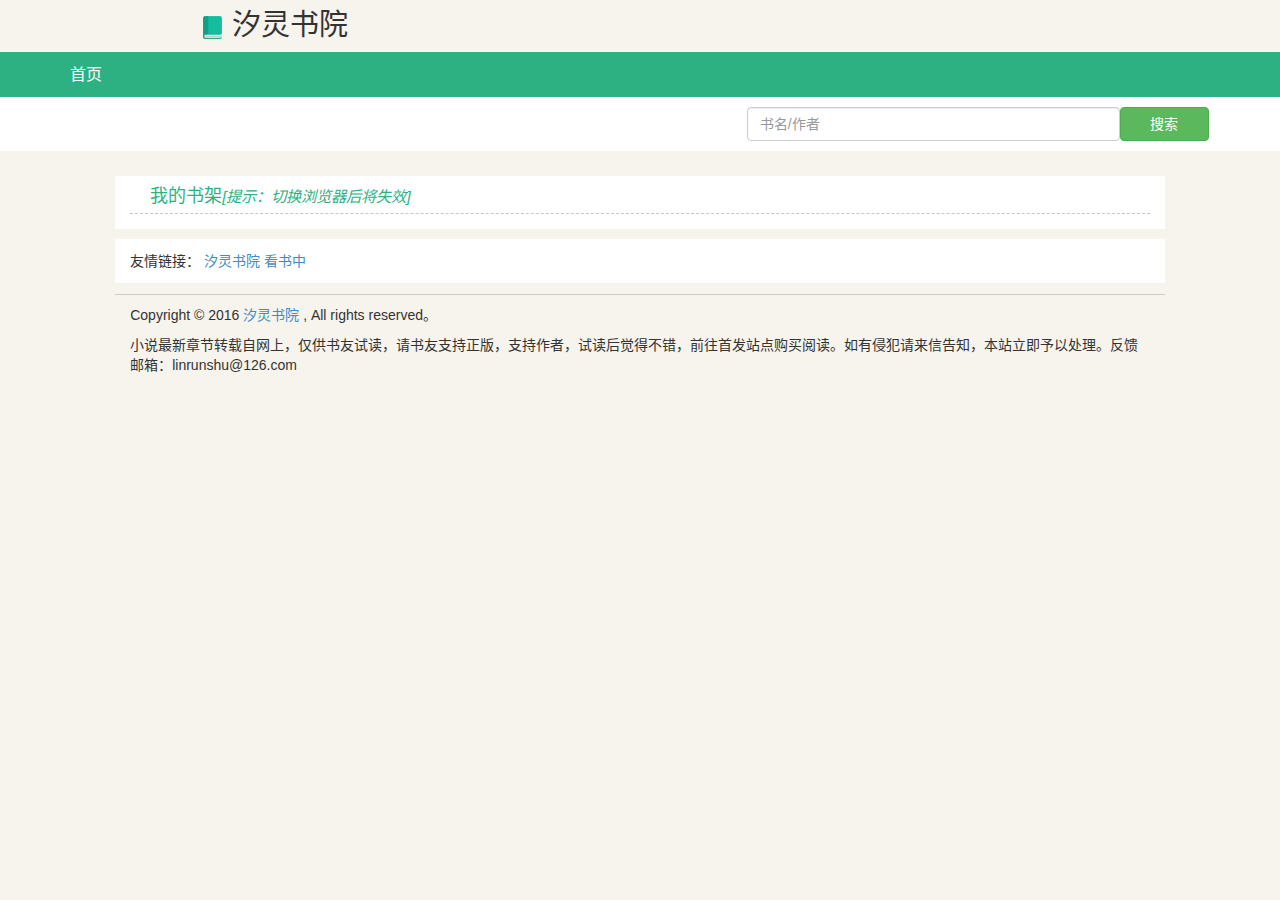
==== src/main/webapp/templates/bookshelf.html @ 6c65f306 "实现书籍填入书架" ====
<!DOCTYPE html>
<html lang="zh-CN"
      xmlns="http://www.w3.org/1999/xhtml"
      xmlns:th="http://www.thymeleaf.org">
<head>
    <meta charset="UTF-8">
    <title>汐灵书院</title>
    <meta name="viewport" content="width=device-width, initial-scale=1, maximum-scale=1" />
    <link href="../static/dist/css/bootstrap.min.css" rel="stylesheet" th:href="@{/static/dist/css/bootstrap.min.css}"/>
    <link href="../static/css/top.css" rel="stylesheet" th:href="@{/static/css/top.css}"/>
    <link href="../static/css/foot.css" rel="stylesheet" th:href="@{/static/css/foot.css}"/>
    <link href="../static/css/main.css" rel="stylesheet" th:href="@{/static/css/main.css}"/>
    <link href="../static/css/bookshelf.css" rel="stylesheet" th:href="@{/static/css/bookshelf.css}"/>
    <link rel="shortcut icon" href="../static/icon/book.ico" th:href="@{/static/icon/book.ico}" />
    <script src="../static/js/jquery-3.1.0.min.js" th:src="@{/static/js/jquery-3.1.0.min.js}"></script>
    <script src="../static/dist/js/bootstrap.min.js" th:src="@{/static/dist/js/bootstrap.min.js}"></script>
    <script src="../static/js/store.min.js" th:src="@{/static/js/store.min.js}"></script>
    <script src="../static/js/common.js" th:src="@{/static/js/common.js}"></script>
    <script src="../static/js/book.js" th:src="@{/static/js/book.js}"></script>
</head>
<body>
<!-- head -->
<div id="top" class="container-fluid">
    <h1><div class="brand"><img src="../static/images/book.png" th:src="@{/static/images/book.png}" alt="汐灵书院,小说阅读网"/>汐灵书院</div></h1>
    <div class="toolbar row">
        <ul class="list-inline">
            <li><a href="/templates/index.html" th:href="@{/}">首页</a></li>
            <th:block th:each="item,index:${nclasses}">
                <li><a href="javascript:void(0);" th:href="@{'/classify/'+${item.nTypeId}+'-1'}" th:text="${item.nTypeName}"></a></li>
            </th:block>
        </ul>
    </div>
    <div id="center" class="row text-center">
        <div class="last col-xs-12 col-sm-8 col-md-7 col-lg-7">
            <img src="../static/images/book_open.png" th:src="@{/static/images/book_open.png}">
            <a href="javascript:void(0);">最后阅读:[元气少年]第240章 我帮你磨墨</a>
        </div>
        <div class="search col-xs-12 col-sm-4 col-md-5 col-lg-5">
            <div class="row">
                <input type="text" id="search" class="form-control col-sm-2" placeholder="书名/作者" th:onkeydown="'javascript:if(window.event.keyCode==13){document.getElementById(\'search-btn\').click();}'">
                <button id="search-btn" type="button" class="btn btn-success col-sm-2" th:with="surl = @{/search(p=1 ,q='')}" th:onclick="'search(\''+${surl}+'\');'">搜索</button>
            </div>
            <!--<input type="text" id="search" value="" placeholder="书名/作者">-->
            <!--<a href="javascript:void (0);" class="btn-search" id="btn-search">搜索</a>-->
        </div>
    </div>
</div>

<!-- body -->
<div id="main" class="container-fluid">
    <div class="row">
        <div class="col-xs-12 col-sm-12 col-md-12 col-lg-12">
            <span class="theme bg">我的书架<small><em>[提示：切换浏览器后将失效]</em></small></span>
            <ul class="content list-unstyled">
                <li>
                    <div class="bcp">
                        <a href="javascript:loadMyBook();">[删除]</a>
                    </div>
                    <div class="bcont">
                        <a href="javascript:void(0);" class="title">超能力基因改造</a>
                        <a href="javascript:void(0);" class="lastread">最后阅读:第240章 我帮你磨墨</a>
                    </div>
                </li>
            </ul>
        </div>
        <div class="col-xs-12 col-sm-12 col-md-12 col-lg-12 text-center hide" th:id="page">
            哎哎,没有找到数据,请反馈至linrunshu@126.com邮箱...
        </div>
    </div>
</div>

<!-- foot -->
<div id="foot" class="container-fluid">
    <div class="row">
        <div class="footlink col-xs-12 col-sm-12 col-md-12 col-lg-12">
            <div class="md text-left">
                友情链接：
                <a href="http://www.healing.vicp.net/" target="汐灵书院" th:href="@{/}">汐灵书院</a>
                <a href="http://www.kanshuzhong.com/" target="_blank">看书中</a>
            </div>
        </div>
        <div class="footcopy col-xs-12 col-sm-12 col-md-12 col-lg-12">
            <div class="cp">
                <p>
                    Copyright © 2016
                    <a href="http://www.healing.vicp.net" th:href="@{/}">汐灵书院</a>
                    , All rights reserved。
                </p>
                <p>
                    小说最新章节转载自网上，仅供书友试读，请书友支持正版，支持作者，试读后觉得不错，前往首发站点购买阅读。如有侵犯请来信告知，本站立即予以处理。反馈邮箱：linrunshu@126.com
                </p>
            </div>
        </div>
    </div>
</div>
</body>
</html>
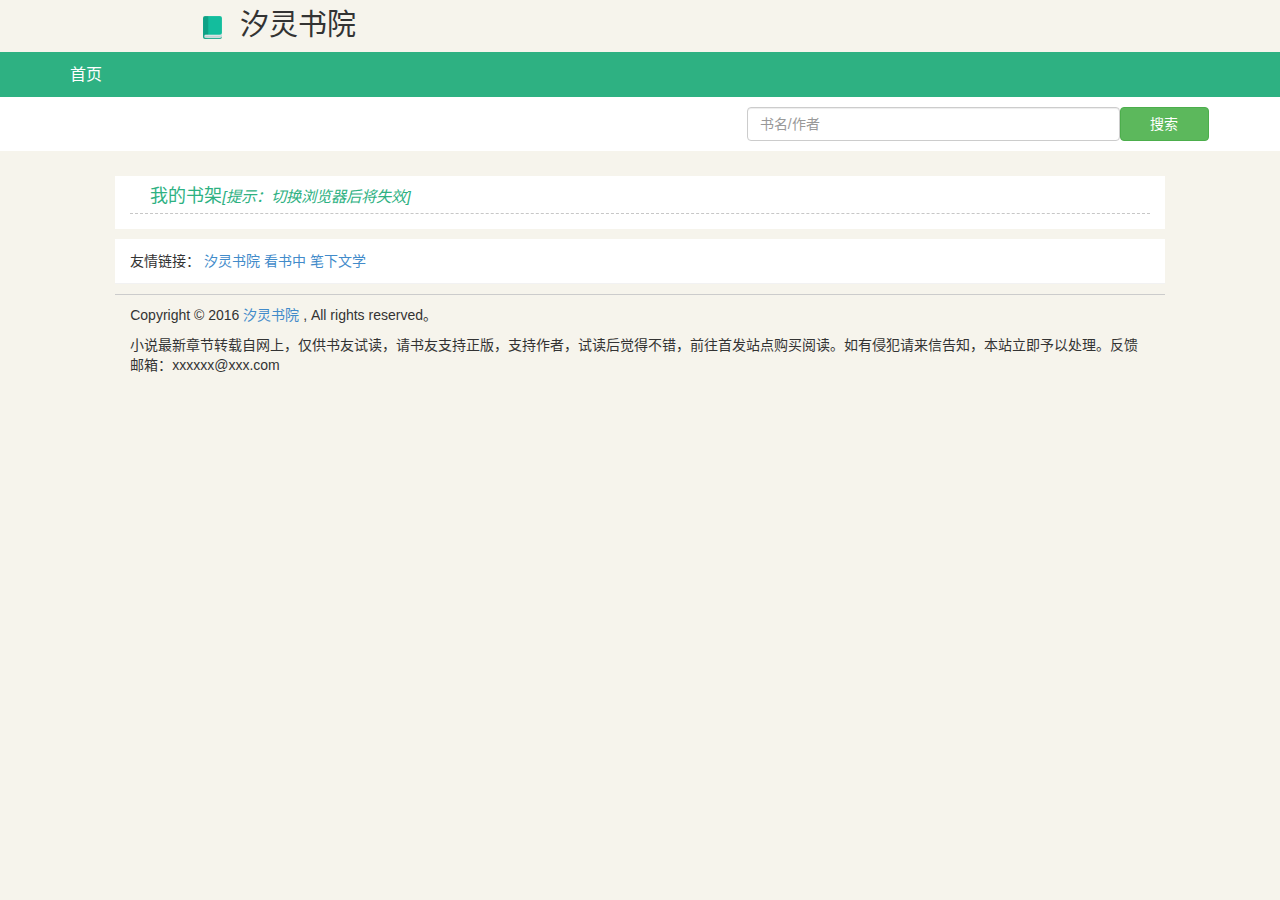
==== commit 6c0bd957: "修复最后阅读记录和修改site" ====
--- a/src/main/webapp/templates/bookshelf.html
+++ b/src/main/webapp/templates/bookshelf.html
@@ -4,7 +4,7 @@
       xmlns:th="http://www.thymeleaf.org">
 <head>
     <meta charset="UTF-8">
-    <title>汐灵书院</title>
+    <title th:text="'我的书架,'+${site}">汐灵书院</title>
     <meta name="viewport" content="width=device-width, initial-scale=1, maximum-scale=1" />
     <link href="../static/dist/css/bootstrap.min.css" rel="stylesheet" th:href="@{/static/dist/css/bootstrap.min.css}"/>
     <link href="../static/css/top.css" rel="stylesheet" th:href="@{/static/css/top.css}"/>
@@ -21,7 +21,9 @@
 <body>
 <!-- head -->
 <div id="top" class="container-fluid">
-    <h1><div class="brand"><img src="../static/images/book.png" th:src="@{/static/images/book.png}" alt="汐灵书院,小说阅读网"/>汐灵书院</div></h1>
+    <h1><div class="brand"><img src="../static/images/book.png" th:src="@{/static/images/book.png}" th:alt="${site}+',小说阅读网'" alt="汐灵书院,小说阅读网"/>
+        <span th:text="${site}">汐灵书院</span>
+    </div></h1>
     <div class="toolbar row">
         <ul class="list-inline">
             <li><a href="/templates/index.html" th:href="@{/}">首页</a></li>
@@ -63,8 +65,8 @@
                 </li>
             </ul>
         </div>
-        <div class="col-xs-12 col-sm-12 col-md-12 col-lg-12 text-center hide" th:id="page">
-            哎哎,没有找到数据,请反馈至linrunshu@126.com邮箱...
+        <div class="col-xs-12 col-sm-12 col-md-12 col-lg-12 text-center hide" th:text="'哎哎,没有找到数据,请反馈至'+${email}+'邮箱...'" th:id="page">
+            哎哎,没有找到数据,请反馈至xxxxxx@xxx.com邮箱...
         </div>
     </div>
 </div>
@@ -75,19 +77,20 @@
         <div class="footlink col-xs-12 col-sm-12 col-md-12 col-lg-12">
             <div class="md text-left">
                 友情链接：
-                <a href="http://www.healing.vicp.net/" target="汐灵书院" th:href="@{/}">汐灵书院</a>
+                <a href="http://www.healing.vicp.net/" th:text="${site}" th:href="@{/}">汐灵书院</a>
                 <a href="http://www.kanshuzhong.com/" target="_blank">看书中</a>
+                <a href="http://www.bxwx8.org/" target="_blank">笔下文学</a>
             </div>
         </div>
         <div class="footcopy col-xs-12 col-sm-12 col-md-12 col-lg-12">
             <div class="cp">
                 <p>
                     Copyright © 2016
-                    <a href="http://www.healing.vicp.net" th:href="@{/}">汐灵书院</a>
+                    <a href="http://www.healing.vicp.net" th:text="${site}" th:href="@{/}">汐灵书院</a>
                     , All rights reserved。
                 </p>
-                <p>
-                    小说最新章节转载自网上，仅供书友试读，请书友支持正版，支持作者，试读后觉得不错，前往首发站点购买阅读。如有侵犯请来信告知，本站立即予以处理。反馈邮箱：linrunshu@126.com
+                <p th:text="'小说最新章节转载自网上，仅供书友试读，请书友支持正版，支持作者，试读后觉得不错，前往首发站点购买阅读。如有侵犯请来信告知，本站立即予以处理。反馈邮箱：'+${email}">
+                    小说最新章节转载自网上，仅供书友试读，请书友支持正版，支持作者，试读后觉得不错，前往首发站点购买阅读。如有侵犯请来信告知，本站立即予以处理。反馈邮箱：xxxxxx@xxx.com
                 </p>
             </div>
         </div>
